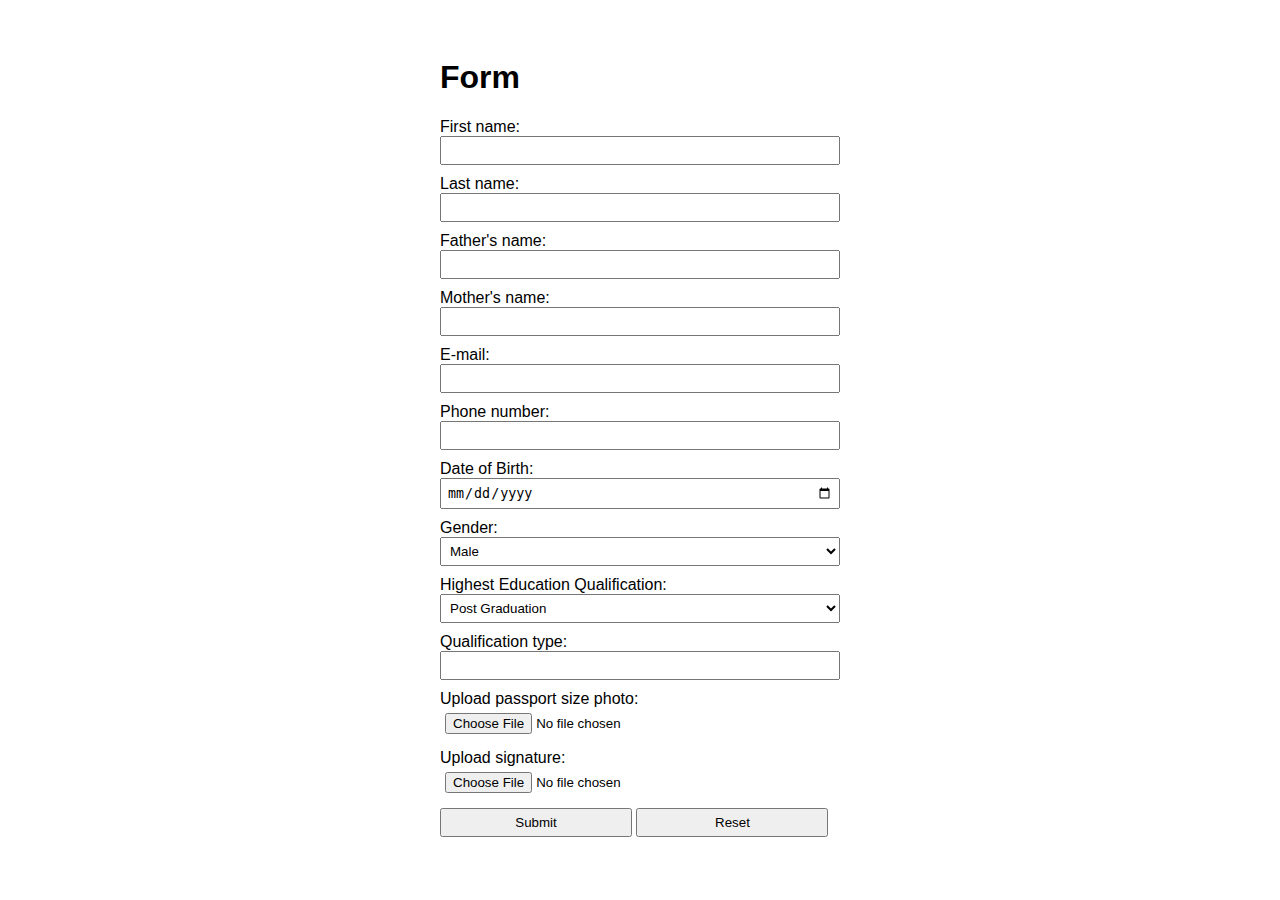
==== index.html @ 165c1612 "Rename registration_form.html to index.html" ====
<html>
<head>
    <title>User registration form for a competetive exam</title>
    <link rel="stylesheet" type="text/css" href="registration_form.css">
</head>
<body>
    <form name="f1">
        <h1>Form</h1>
        First name: <input type="text" id="firstname"><br>
        Last name: <input type="text" id="lastname"><br>
        Father's name: <input type="text" id="fathername"><br>
        Mother's name: <input type="text" id="mothername"><br>
        E-mail: <input type="email" id="email"><br>
        Phone number: <input type="number" id="pno"><br>
        Date of Birth: <input type="date" id="dob"><br>
        Gender: 
        <select  id="gender">
            <option value="Male">Male</option>
            <option value="Female">Female</option>
        </select><br>
        Highest Education Qualification:
        <select id="qualification">
            <option value="Post Graduation">Post Graduation</option>
            <option value="Graduation">Graduation</option>
            <option value="Under Graduation">Under Graduation</option>
        </select><br>
        Qualification type: <input type="text" id="qualitype"><br>
        Upload passport size photo: <input type="file" accept="image/*"  id="passpic"><br>
        Upload signature: <input type="file" accept="image/*" id="sign"><br>
        <input type="button" value="Submit" onclick="get_info();">
        <input type="reset" value="Reset">
    </form>
    <script src="registration_form.js"></script>
</body>
</html>
---- registration_form.css ----
body {
    font-family: Arial;
    padding: 20px;
}

form {
    margin: auto;
    padding: 10px;
    max-width: 400px;
}

input, select {
    width: 100%;
    margin-bottom: 10px;
    padding: 5px;
}

input[type="button"], input[type="reset"] {
    width: 48%;
    padding: 5px;
    cursor: pointer;
}
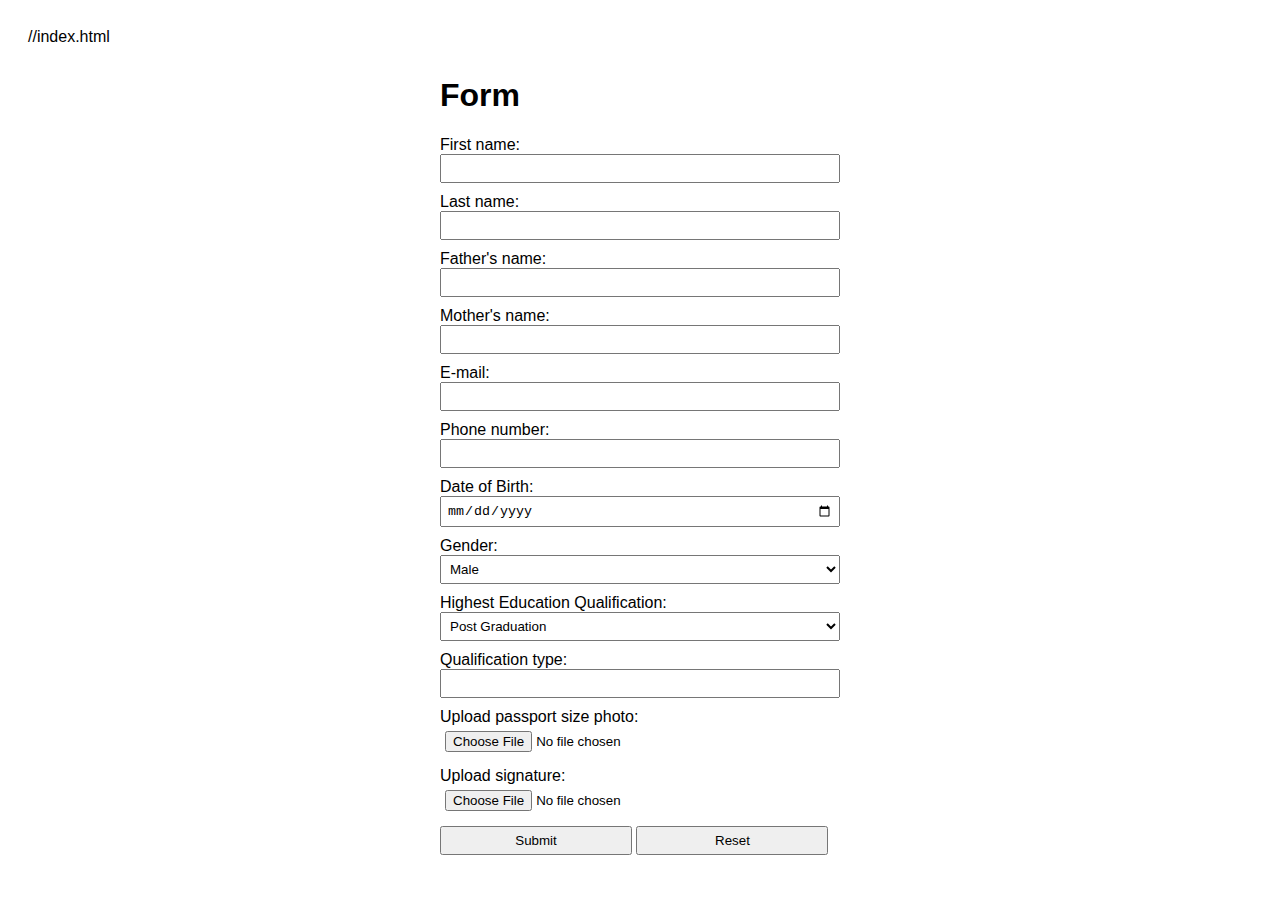
==== commit ee72ee6d: "Update index.html" ====
--- a/index.html
+++ b/index.html
@@ -1,3 +1,4 @@
+//index.html
 <html>
 <head>
     <title>User registration form for a competetive exam</title>
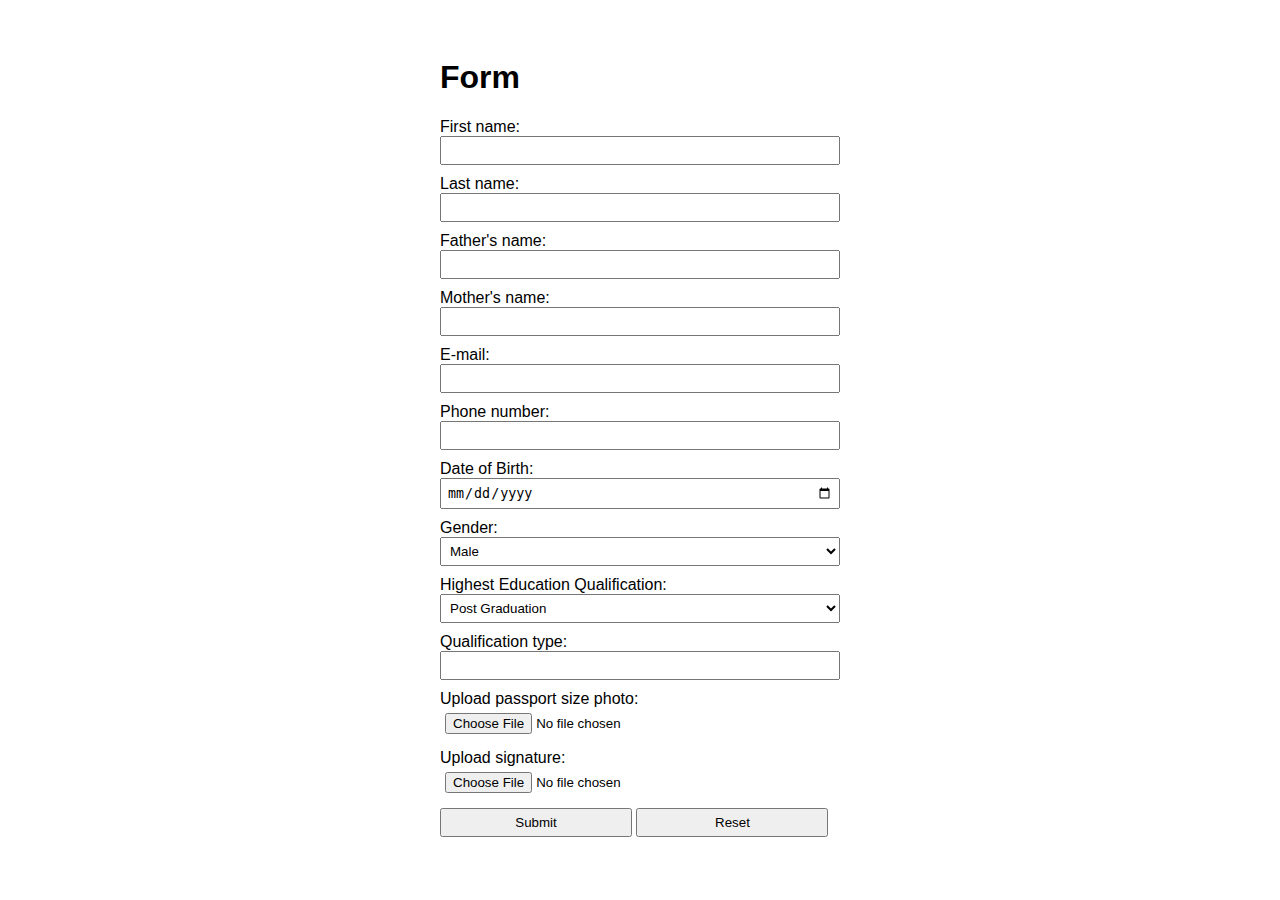
==== commit 9cbd6c5b: "Update index.html" ====
--- a/index.html
+++ b/index.html
@@ -1,4 +1,4 @@
-//index.html
+
 <html>
 <head>
     <title>User registration form for a competetive exam</title>
